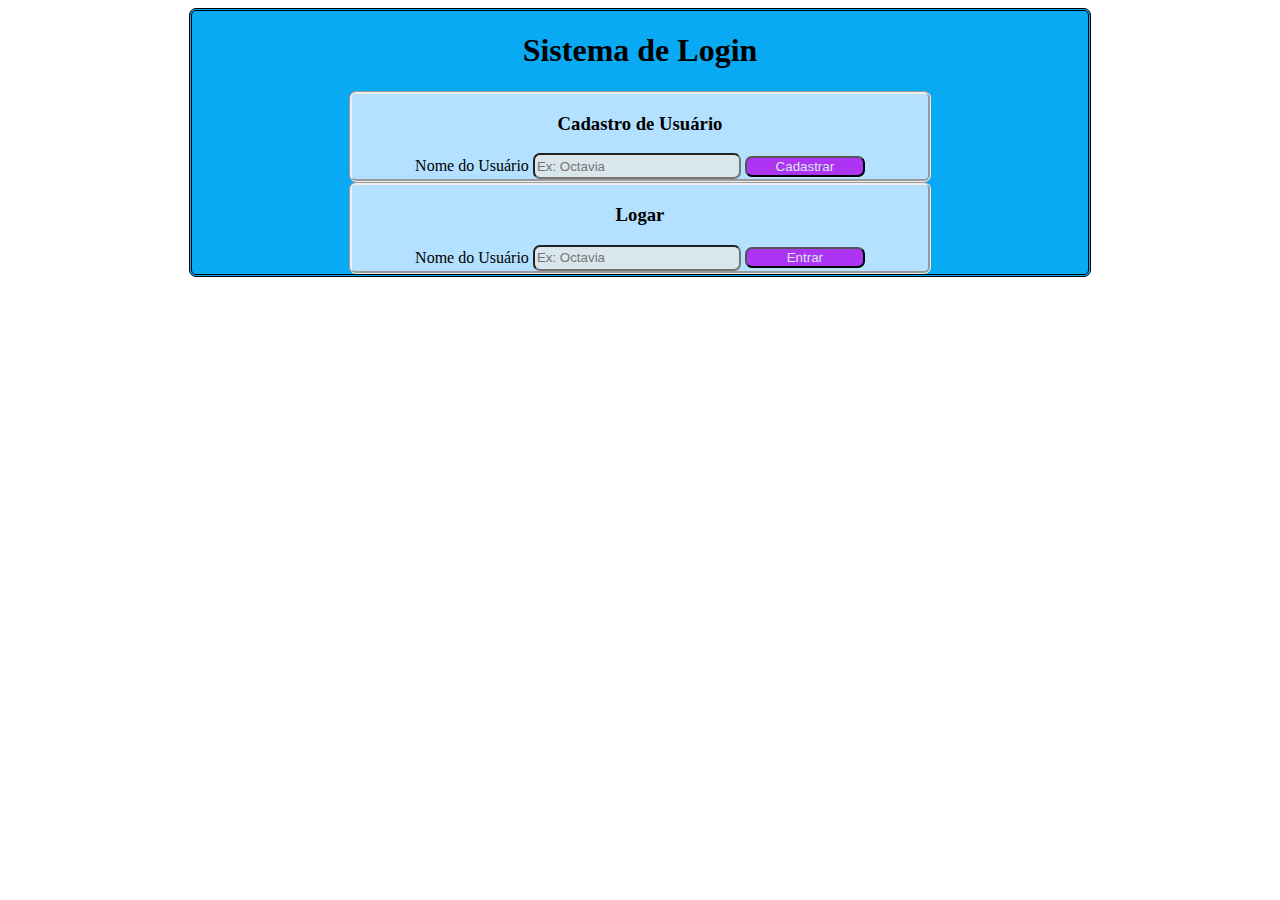
==== index.html @ 1f47e754 "Add files via upload" ====
<!DOCTYPE html>
<html lang="pt-br">
<head>
    <link rel="stylesheet" href="style.css">
    <meta charset="UTF-8">
    <meta name="viewport" content="width=device-width, initial-scale=1.0">
    <title>Login Page</title>
</head>
<body>
    <div class="container">
        <h1>Sistema de Login</h1>
        <div class="register">
            <h3>Cadastro de Usuário</h3>
            <label for="username">Nome do Usuário</label>
            <input type="text" id="username" placeholder="Ex: Octavia">
            <button onclick="add()" id="adiciona">Cadastrar</button>
        </div>        
        <div class="login">
            <h3>Logar</h3>
            <label for="user">Nome do Usuário</label>
            <input type="text" id="user" placeholder="Ex: Octavia">
            <button onclick="login()" id="logar">Entrar</button>
        </div>
    </div>
    <script src="script.js"></script>
</body>
</html>
---- style.css ----
body{
    display: flex;
    justify-content: center;
    align-items: center;
    flex-direction: column;
}
.container{
    border-style: double; 
    width: 70vw;
    display: flex;
    flex-direction: column;
    align-items: center;
    border-radius: 7px;
    background-color: #09a9f3;
}

.register{
    text-align: center;
    border-style: groove;
    width: 45vw;
    border-radius: 7px;
    background-color: #b3e1ff;

}

.login{
    text-align: center;
    border-style: groove;
    width: 45vw;
    border-radius: 7px;
    background-color: #b3e1ff;
}

#adiciona{
    text-align: center;
    width: 120px;
    background-color: #ad34f3;
    border-radius: 7px;
    color: #d9e6eb;
}

#logar{
    text-align: center;
    width: 120px;
    background-color: #ad34f3;
    border-radius: 7px;
    color: #d9e6eb;
}

input{
    width: 200px;
    height: 20px;
    border-radius: 7px;
    background-color: #d9e6eb;

}
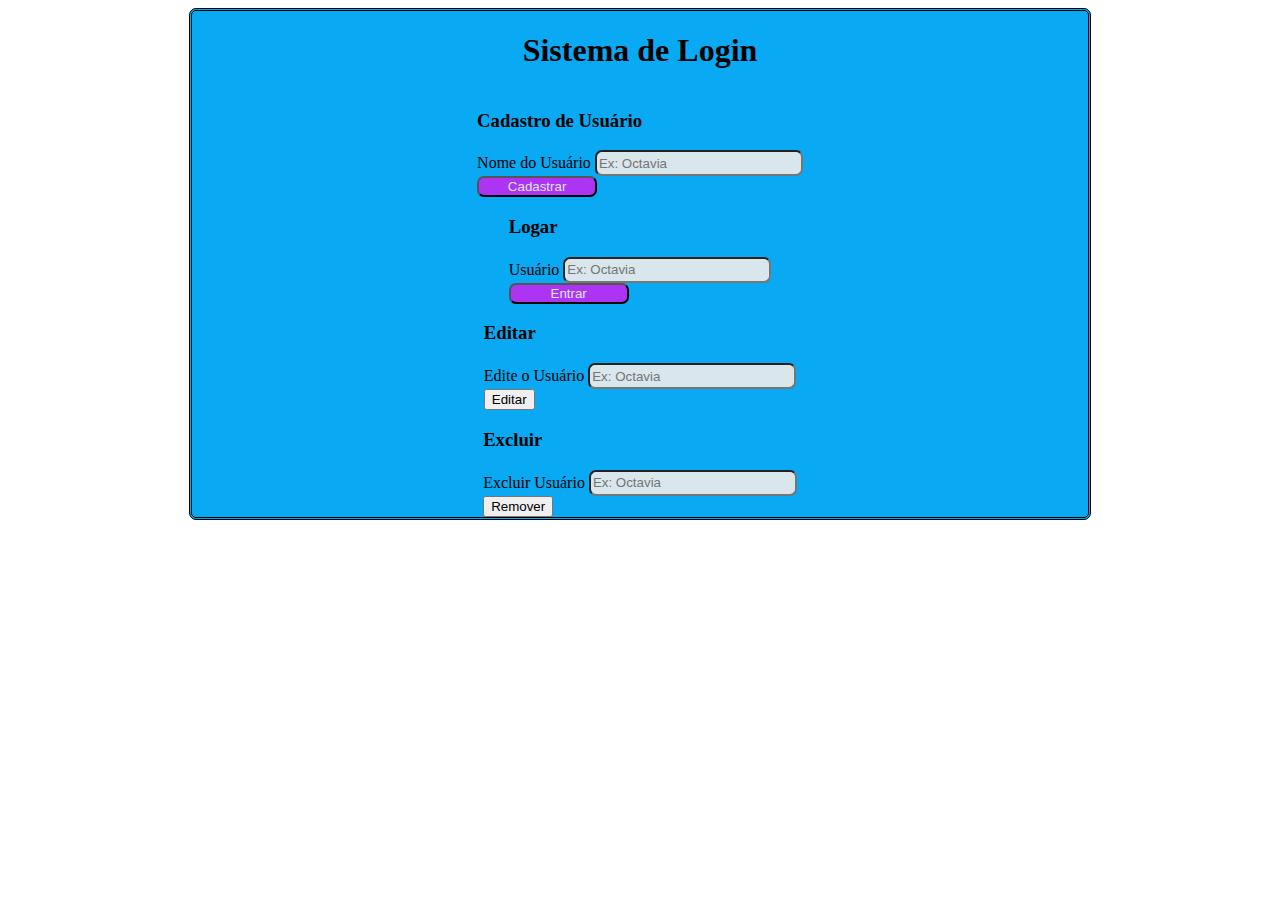
==== commit 102e596e: "Update index.html" ====
--- a/index.html
+++ b/index.html
@@ -9,19 +9,36 @@
 <body>
     <div class="container">
         <h1>Sistema de Login</h1>
-        <div class="register">
+        <div class="crud">
             <h3>Cadastro de Usuário</h3>
             <label for="username">Nome do Usuário</label>
             <input type="text" id="username" placeholder="Ex: Octavia">
+            <br>
             <button onclick="add()" id="adiciona">Cadastrar</button>
         </div>        
-        <div class="login">
+        <div class="crud">
             <h3>Logar</h3>
-            <label for="user">Nome do Usuário</label>
+            <label for="user">Usuário</label>
             <input type="text" id="user" placeholder="Ex: Octavia">
+            <br>
             <button onclick="login()" id="logar">Entrar</button>
         </div>
+        <div class="crud">
+            <h3>Editar</h3>
+            <label for="userEdit">Edite o Usuário</label>
+            <input type="text" id="userEdit" placeholder="Ex: Octavia">
+            <br>
+            <button onclick="edit()" id="edit">Editar</button>
+        </div>
+        <div class="crud">
+            <h3>Excluir</h3>
+            <label for="userDelete">Excluir Usuário</label>
+            <input type="text" id="userDelete" placeholder="Ex: Octavia">
+            <br>
+            <button onclick="remove()" id="delete">Remover</button>
+        </div>
+
     </div>
     <script src="script.js"></script>
 </body>
-</html>+</html>
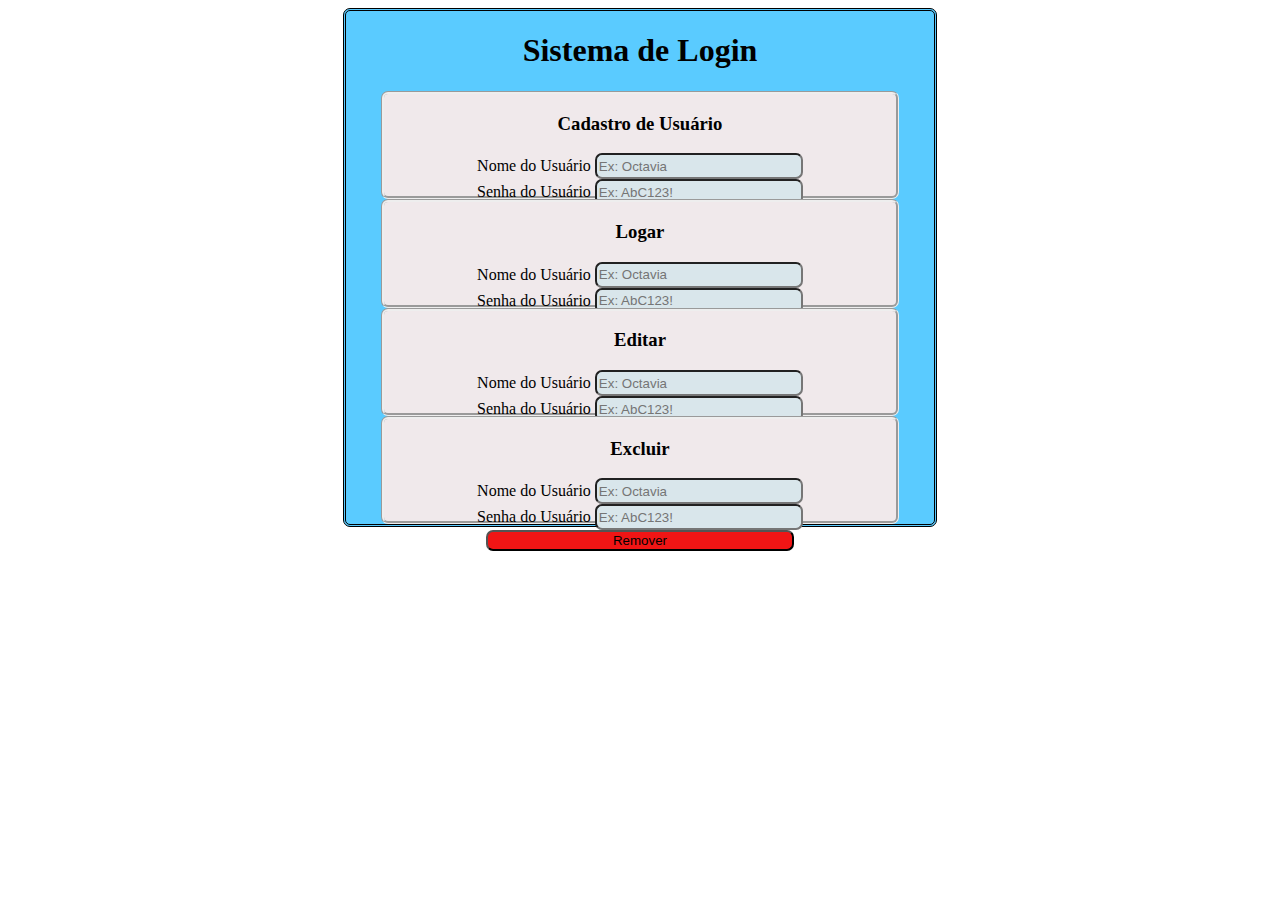
==== commit e8346678: "Update index.html" ====
--- a/index.html
+++ b/index.html
@@ -13,27 +13,39 @@
             <h3>Cadastro de Usuário</h3>
             <label for="username">Nome do Usuário</label>
             <input type="text" id="username" placeholder="Ex: Octavia">
+            <br> 
+            <label for="senha">Senha do Usuário</label>
+            <input type="password" id="senha" placeholder="Ex: AbC123!">
             <br>
-            <button onclick="add()" id="adiciona">Cadastrar</button>
+            <button onclick="add()" id="adiciona">Nome do Usuário</button>
         </div>        
         <div class="crud">
             <h3>Logar</h3>
-            <label for="user">Usuário</label>
+            <label for="user">Nome do Usuário</label>
             <input type="text" id="user" placeholder="Ex: Octavia">
+            <br>
+            <label for="pass">Senha do Usuário</label>
+            <input type="password" id="pass" placeholder="Ex: AbC123!">
             <br>
             <button onclick="login()" id="logar">Entrar</button>
         </div>
         <div class="crud">
             <h3>Editar</h3>
-            <label for="userEdit">Edite o Usuário</label>
+            <label for="userEdit">Nome do Usuário</label>
             <input type="text" id="userEdit" placeholder="Ex: Octavia">
+            <br>
+            <label for="passEdit">Senha do Usuário</label>
+            <input type="password" id="passEdit" placeholder="Ex: AbC123!">
             <br>
             <button onclick="edit()" id="edit">Editar</button>
         </div>
         <div class="crud">
             <h3>Excluir</h3>
-            <label for="userDelete">Excluir Usuário</label>
+            <label for="userDelete">Nome do Usuário</label>
             <input type="text" id="userDelete" placeholder="Ex: Octavia">
+            <br>
+            <label for="passDelete">Senha do Usuário</label>
+            <input type="password" id="passDelete" placeholder="Ex: AbC123!">
             <br>
             <button onclick="remove()" id="delete">Remover</button>
         </div>
--- a/style.css
+++ b/style.css
@@ -6,34 +6,28 @@
 }
 .container{
     border-style: double; 
-    width: 70vw;
+    width: 46vw;
     display: flex;
     flex-direction: column;
     align-items: center;
     border-radius: 7px;
-    background-color: #09a9f3;
+    background-color: #5acbff;
 }
 
-.register{
+.crud{
     text-align: center;
     border-style: groove;
-    width: 45vw;
+    width: 40vw;
+    height: 8vw;
     border-radius: 7px;
-    background-color: #b3e1ff;
+    background-color: #f0e9eb;
 
 }
 
-.login{
-    text-align: center;
-    border-style: groove;
-    width: 45vw;
-    border-radius: 7px;
-    background-color: #b3e1ff;
-}
 
 #adiciona{
     text-align: center;
-    width: 120px;
+    width: 60%;
     background-color: #ad34f3;
     border-radius: 7px;
     color: #d9e6eb;
@@ -41,10 +35,24 @@
 
 #logar{
     text-align: center;
-    width: 120px;
+    width: 60%;
     background-color: #ad34f3;
     border-radius: 7px;
     color: #d9e6eb;
+}
+
+#edit{
+    text-align: center;
+    width: 60%;
+    background-color: #fbff0d;
+    border-radius: 7px;
+}
+
+#delete{
+    text-align: center;
+    width: 60%;
+    background-color: #f01515;
+    border-radius: 7px;
 }
 
 input{
@@ -53,4 +61,4 @@
     border-radius: 7px;
     background-color: #d9e6eb;
 
-}+}
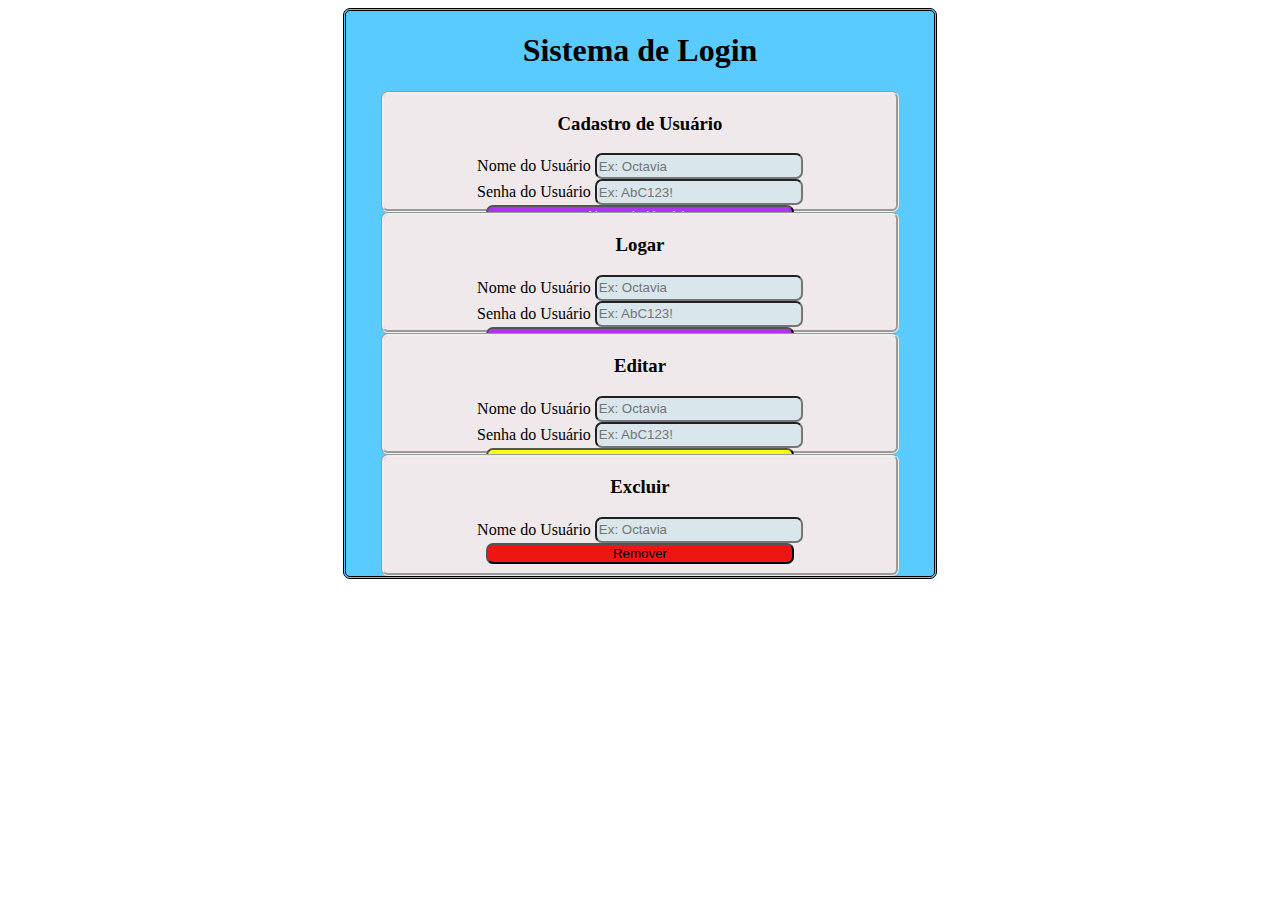
==== commit 549d3381: "Add files via upload" ====
--- a/index.html
+++ b/index.html
@@ -44,13 +44,10 @@
             <label for="userDelete">Nome do Usuário</label>
             <input type="text" id="userDelete" placeholder="Ex: Octavia">
             <br>
-            <label for="passDelete">Senha do Usuário</label>
-            <input type="password" id="passDelete" placeholder="Ex: AbC123!">
-            <br>
             <button onclick="remove()" id="delete">Remover</button>
         </div>
 
     </div>
     <script src="script.js"></script>
 </body>
-</html>
+</html>--- a/style.css
+++ b/style.css
@@ -18,7 +18,7 @@
     text-align: center;
     border-style: groove;
     width: 40vw;
-    height: 8vw;
+    height: 9vw;
     border-radius: 7px;
     background-color: #f0e9eb;
 
@@ -61,4 +61,4 @@
     border-radius: 7px;
     background-color: #d9e6eb;
 
-}
+}